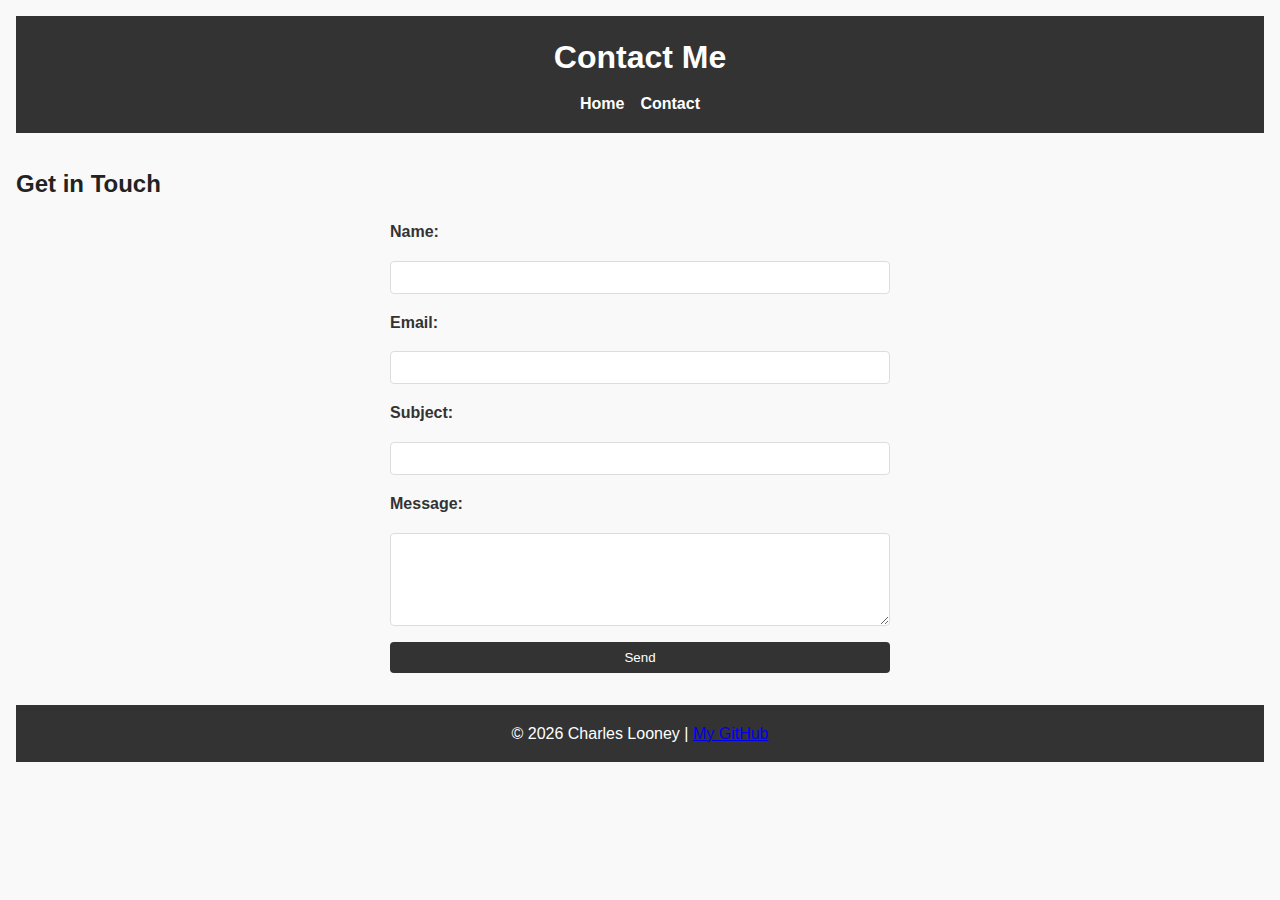
==== contact.html @ be95363c "Templates and first draft" ====
<!DOCTYPE html>
<html lang="en">
<head>
    <meta charset="UTF-8">
    <meta name="viewport" content="width=device-width, initial-scale=1.0">
    <title>Contact Me</title>
    <link rel="stylesheet" href="styles.css">
</head>
<body>
    <header>
        <h1>Contact Me</h1>
        <nav>
            <ul>
                <li><a href="index.html">Home</a></li>
                <li><a href="contact.html">Contact</a></li>
            </ul>
        </nav>
    </header>
    <main>
        <section>
            <h2>Get in Touch</h2>
            <form action="thank-you.html" method="get">
                <label for="name">Name:</label>
                <input type="text" id="name" name="name" required>
                <label for="email">Email:</label>
                <input type="email" id="email" name="email" required>
                <label for="subject">Subject:</label>
                <input type="text" id="subject" name="subject">
                <label for="message">Message:</label>
                <textarea id="message" name="message" rows="5" required></textarea>
                <button type="submit">Send</button>
            </form>
        </section>
    </main>

    <footer>
        <p>&copy; <span id="year"></span> Charles Looney | <a href="https://github.com/yourUsername/yourUsername.github.io" target="_blank">My GitHub</a></p>
    </footer>

    <script>
        document.getElementById('year').textContent = new Date().getFullYear();
    </script>
</body>
</html>
---- styles.css ----
* {
    margin: 0;
    padding: 0;
    box-sizing: border-box;
}

body {
    font-family: Arial, sans-serif;
    line-height: 1.6;
    color: #333;
    background-color: #f9f9f9;
    padding: 1rem;
}

header {
    background-color: #333;
    color: white;
    padding: 1rem;
    text-align: center;
}

nav ul {
    list-style: none;
    display: flex;
    justify-content: center;
    gap: 1rem;
    padding: 0;
    margin-top: 0.5rem;
}

nav a {
    text-decoration: none;
    color: white;
    font-weight: bold;
}

main {
    margin: 2rem 0;
}

.photo-gallery {
    margin-bottom: 2rem;
}

.photo-container {
    display: flex;
    justify-content: center;
    gap: 1rem;
    flex-wrap: wrap;
}

.photo-container img {
    width: 200px;
    height: auto;
    border-radius: 8px;
    box-shadow: 0 4px 6px rgba(0, 0, 0, 0.1);
}


section {
    margin-bottom: 2rem;
}

h2 {
    margin-bottom: 1rem;
    color: #222;
}

table {
    width: 100%;
    border-collapse: collapse;
    margin: 1rem 0;
}

thead th {
    background-color: #333;
    color: white;
    padding: 0.5rem;
}

tbody td {
    border: 1px solid #ddd;
    padding: 0.5rem;
    text-align: left;
}

form {
    display: flex;
    flex-direction: column;
    gap: 1rem;
    max-width: 500px;
    margin: 0 auto;
}

label {
    font-weight: bold;
}

input, textarea, button {
    padding: 0.5rem;
    border: 1px solid #ddd;
    border-radius: 4px;
}

button {
    background-color: #333;
    color: white;
    border: none;
    cursor: pointer;
}

button:hover {
    background-color: #555;
}

footer {
    background-color: #333;
    color: white;
    text-align: center;
    padding: 1rem 0;
    margin-top: 2rem;
}
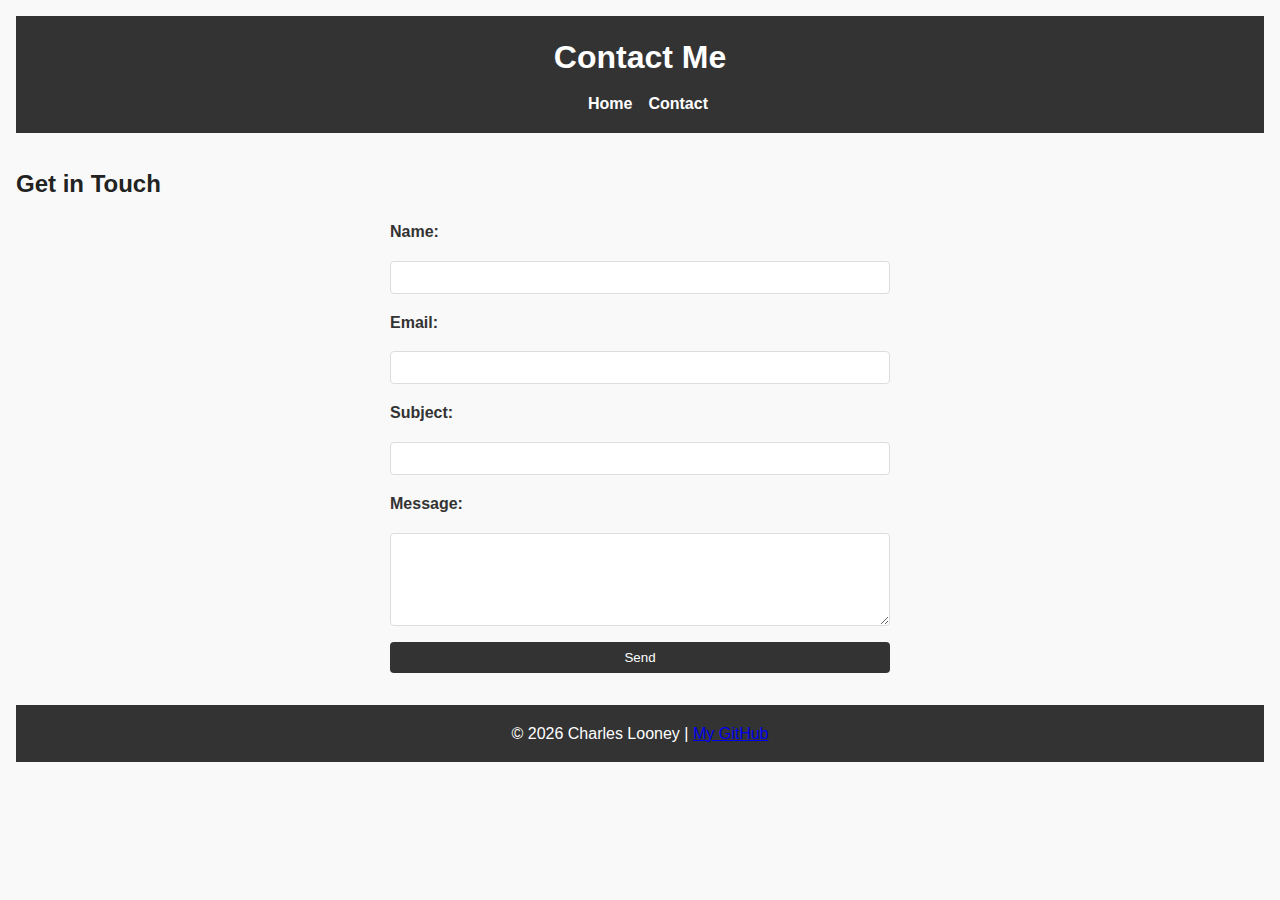
==== commit 31beffec: "Adjusted first draft and made containers" ====
--- a/contact.html
+++ b/contact.html
@@ -34,7 +34,7 @@
     </main>
 
     <footer>
-        <p>&copy; <span id="year"></span> Charles Looney | <a href="https://github.com/yourUsername/yourUsername.github.io" target="_blank">My GitHub</a></p>
+        <p>&copy; <span id="year"></span> Charles Looney | <a href="https://www.github.com/cblcoding" target="_blank">My GitHub</a></p>
     </footer>
 
     <script>
--- a/styles.css
+++ b/styles.css
@@ -54,6 +54,56 @@
     height: auto;
     border-radius: 8px;
     box-shadow: 0 4px 6px rgba(0, 0, 0, 0.1);
+}
+
+.grid-container {
+    display: grid;
+    grid-template-columns: repeat(auto-fit, minmax(300px, 1fr));
+    gap: 2rem;
+    margin: 2rem 1rem;
+    padding: 1rem;
+}
+
+.grid-item {
+    background-color: #f9f9f9;
+    border: 1px solid #ddd;
+    border-radius: 8px;
+    box-shadow: 0 4px 6px rgba(0, 0, 0, 0.1);
+    padding: 1.5rem;
+}
+
+.grid-item.about {
+    text-align: left;
+}
+
+.grid-item.skills {
+    text-align: center;
+}
+
+table {
+    width: 100%;
+    border-collapse: collapse;
+    margin-top: 1rem;
+}
+
+th, td {
+    border: 1px solid #ddd;
+    padding: 0.5rem;
+    text-align: left;
+}
+
+th {
+    background-color: #333;
+    color: white;
+}
+
+.grid-item.projects {
+    text-align: left;
+}
+
+ul {
+    list-style-type: disc;
+    margin-left: 1rem;
 }
 
 
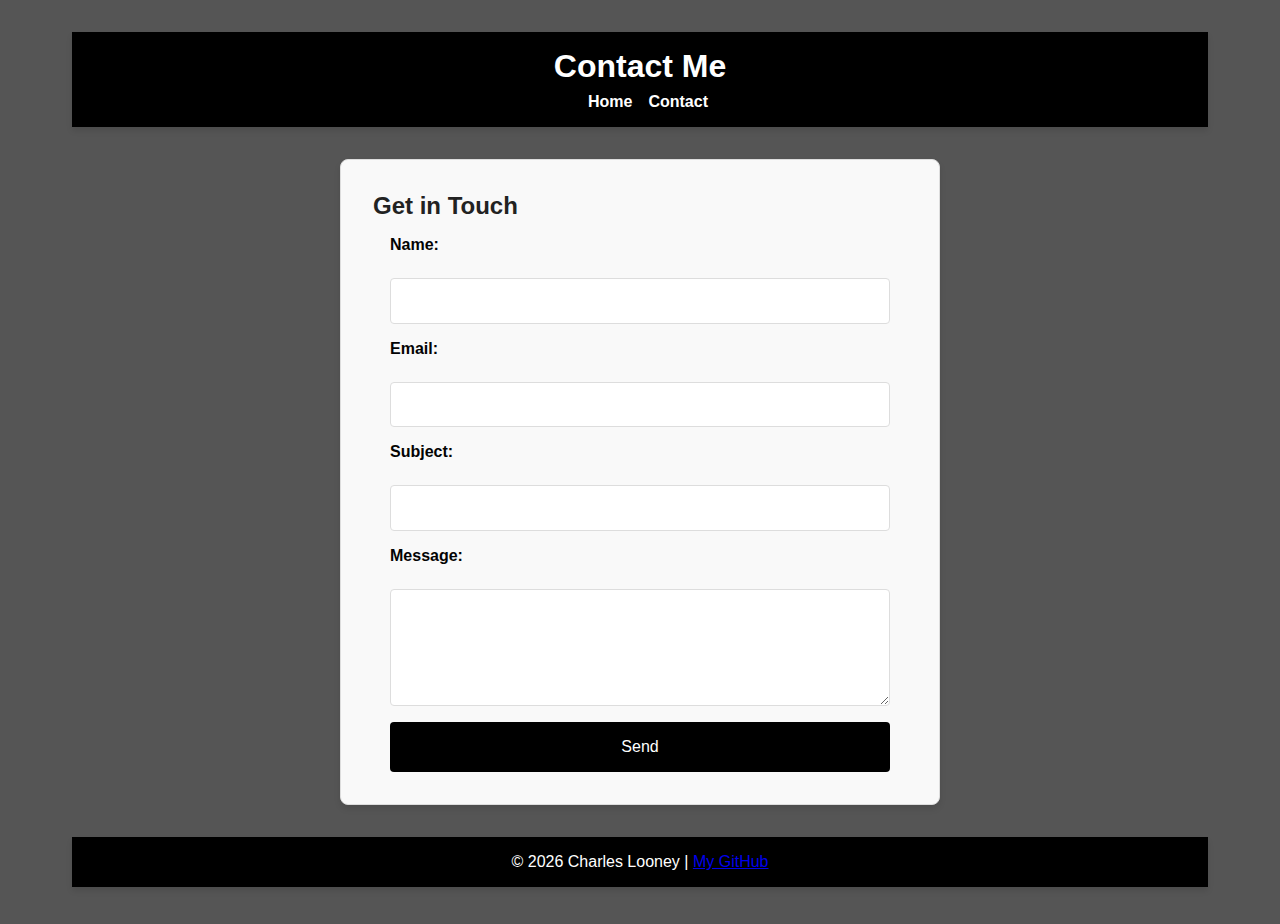
==== commit e0466932: "Second draft" ====
--- a/contact.html
+++ b/contact.html
@@ -5,8 +5,9 @@
     <meta name="viewport" content="width=device-width, initial-scale=1.0">
     <title>Contact Me</title>
     <link rel="stylesheet" href="styles.css">
+    <link rel="stylesheet" href="responsivestyles.css">
 </head>
-<body>
+<body class="wrapper">
     <header>
         <h1>Contact Me</h1>
         <nav>
@@ -17,7 +18,7 @@
         </nav>
     </header>
     <main>
-        <section>
+        <section class="form-container">
             <h2>Get in Touch</h2>
             <form action="thank-you.html" method="get">
                 <label for="name">Name:</label>
@@ -32,11 +33,9 @@
             </form>
         </section>
     </main>
-
     <footer>
         <p>&copy; <span id="year"></span> Charles Looney | <a href="https://www.github.com/cblcoding" target="_blank">My GitHub</a></p>
     </footer>
-
     <script>
         document.getElementById('year').textContent = new Date().getFullYear();
     </script>
--- a/styles.css
+++ b/styles.css
@@ -5,18 +5,23 @@
 }
 
 body {
+    max-width: 1200px;
+    margin: 0 auto;
+    background-color: rgba(255, 255, 255, 0.8);
+    padding: 2rem;
+    border-radius: 8px;
     font-family: Arial, sans-serif;
-    line-height: 1.6;
-    color: #333;
-    background-color: #f9f9f9;
-    padding: 1rem;
+    color: rgb(3, 3, 3);
+    background-color: #555;
+    background-size: cover;
 }
 
 header {
-    background-color: #333;
+    background-color: #000000;
     color: white;
     padding: 1rem;
     text-align: center;
+    box-shadow: 0 4px 6px rgba(0, 0, 0, 0.1);
 }
 
 nav ul {
@@ -62,6 +67,7 @@
     gap: 2rem;
     margin: 2rem 1rem;
     padding: 1rem;
+    box-shadow: 0 4px 6px rgba(0, 0, 0, 0.1);
 }
 
 .grid-item {
@@ -84,6 +90,8 @@
     width: 100%;
     border-collapse: collapse;
     margin-top: 1rem;
+    box-shadow: 0 4px 6px rgba(0, 0, 0, 0.1);
+
 }
 
 th, td {
@@ -163,10 +171,58 @@
     background-color: #555;
 }
 
+.form-container {
+    max-width: 600px;
+    margin: 2rem auto;
+    padding: 2rem;
+    background-color: #f9f9f9;
+    border: 1px solid #ddd;
+    border-radius: 8px;
+    box-shadow: 0 4px 6px rgba(0, 0, 0, 0.1);
+    text-align: left;
+}
+
+form {
+    display: flex;
+    flex-direction: column;
+    gap: 1rem;
+}
+
+label {
+    font-weight: bold;
+    margin-bottom: 0.5rem;
+}
+
+input, textarea, button {
+    padding: 0.8rem;
+    border: 1px solid #ddd;
+    border-radius: 4px;
+    font-size: 1rem;
+}
+
+input:focus, textarea:focus {
+    border-color: #333;
+    outline: none;
+    box-shadow: 0 0 3px rgba(51, 51, 51, 0.5);
+}
+
+button {
+    background-color: #000000;
+    color: white;
+    border: none;
+    cursor: pointer;
+    padding: 1rem;
+}
+
+button:hover {
+    background-color: #555;
+}
+
 footer {
-    background-color: #333;
+    background-color: #000000;
     color: white;
     text-align: center;
     padding: 1rem 0;
     margin-top: 2rem;
-}
+    box-shadow: 0 4px 6px rgba(0, 0, 0, 0.1);
+}
--- a/responsivestyles.css
+++ b/responsivestyles.css
@@ -0,0 +1,20 @@
+@media (max-width: 768px) {
+    .form-container {
+        padding: 1rem;
+    }
+
+    form {
+        gap: 0.8rem;
+    }
+    .wrapper {
+        padding: 1rem;
+    }
+    
+    header h1 {
+        font-size: 1.5rem;
+    }
+}
+
+audio {
+    display: none;
+}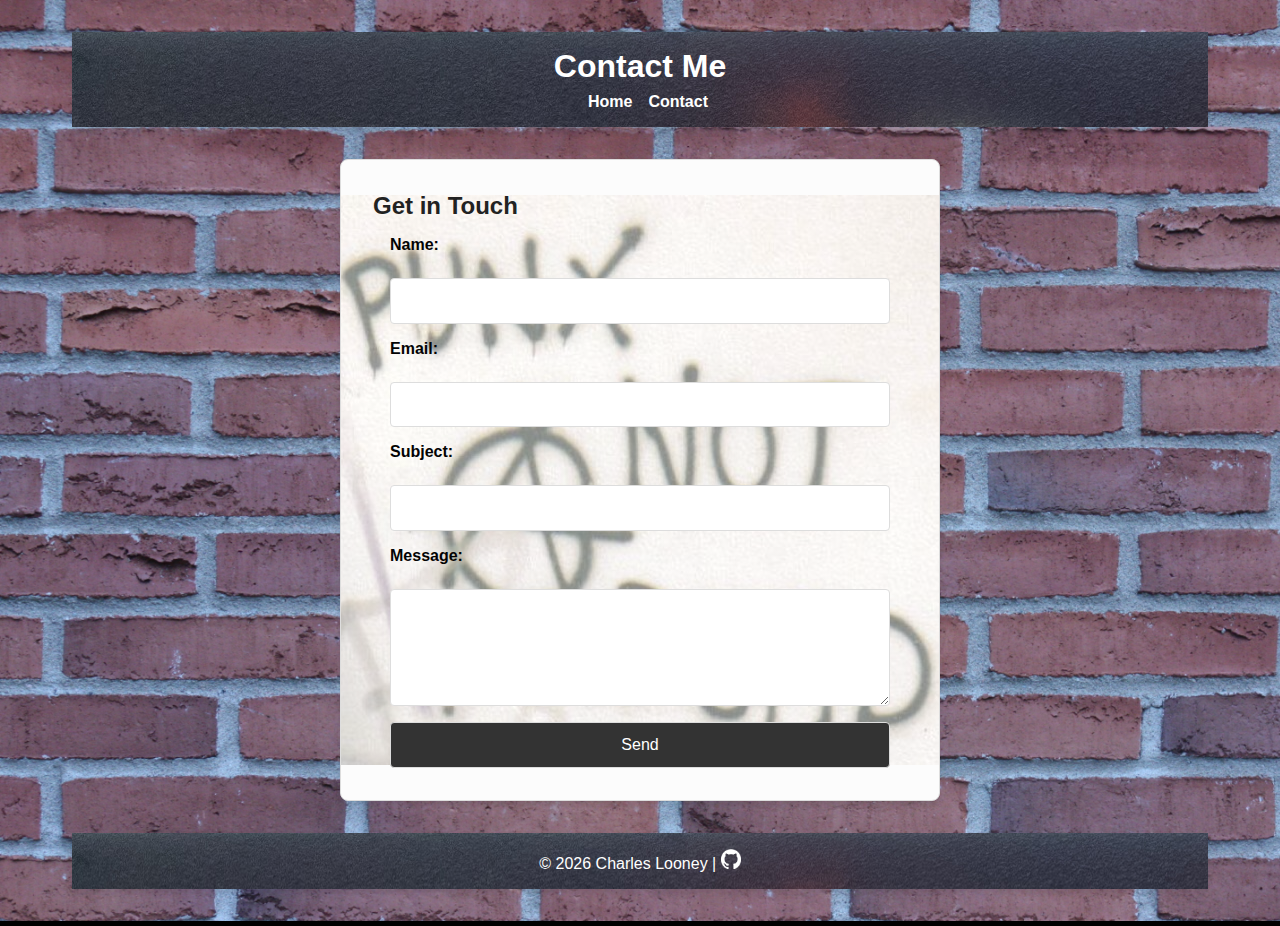
==== commit 1921cb0c: "made more changes and adjusted folders" ====
--- a/contact.html
+++ b/contact.html
@@ -34,7 +34,7 @@
         </section>
     </main>
     <footer>
-        <p>&copy; <span id="year"></span> Charles Looney | <a href="https://www.github.com/cblcoding" target="_blank">My GitHub</a></p>
+        <p>&copy; <span id="year"></span> Charles Looney | <a href="https://www.github.com/cblcoding" target="_blank"><img src="images/github-mark/github-mark-white.png" alt="github logo" width="20"></a></p>
     </footer>
     <script>
         document.getElementById('year').textContent = new Date().getFullYear();
--- a/styles.css
+++ b/styles.css
@@ -7,17 +7,18 @@
 body {
     max-width: 1200px;
     margin: 0 auto;
-    background-color: rgba(255, 255, 255, 0.8);
     padding: 2rem;
     border-radius: 8px;
     font-family: Arial, sans-serif;
     color: rgb(3, 3, 3);
-    background-color: #555;
+    background-color: #000000;
+    background-image: url(images/Brick_in_Finland.jpg);
     background-size: cover;
 }
 
 header {
     background-color: #000000;
+    background-image: url(images/Graffiti_in_Bamberg-20220825-RM-171254.jpg);
     color: white;
     padding: 1rem;
     text-align: center;
@@ -61,13 +62,17 @@
     box-shadow: 0 4px 6px rgba(0, 0, 0, 0.1);
 }
 
-.grid-container {
+.main-grid {
+    display: grid;
+    grid-template-rows: auto auto;
+    gap: 2rem;
+    padding: 2rem 1rem;
+}
+
+.sub-grid {
     display: grid;
     grid-template-columns: repeat(auto-fit, minmax(300px, 1fr));
     gap: 2rem;
-    margin: 2rem 1rem;
-    padding: 1rem;
-    box-shadow: 0 4px 6px rgba(0, 0, 0, 0.1);
 }
 
 .grid-item {
@@ -78,13 +83,23 @@
     padding: 1.5rem;
 }
 
-.grid-item.about {
-    text-align: left;
-}
-
-.grid-item.skills {
+.grid-item.music {
     text-align: center;
-}
+    background-color: #f9f9f9;
+    padding: 2rem;
+    max-width: 600px;
+    margin: 0 auto;
+    border: 1px solid #ddd;
+    border-radius: 8px;
+    box-shadow: 0 4px 6px rgba(0, 0, 0, 0.1);
+}
+
+audio {
+    width: 100%;
+    outline: none;
+    border-radius: 4px;
+}
+
 
 table {
     width: 100%;
@@ -109,6 +124,7 @@
     text-align: left;
 }
 
+
 ul {
     list-style-type: disc;
     margin-left: 1rem;
@@ -165,6 +181,7 @@
     color: white;
     border: none;
     cursor: pointer;
+    padding: 1rem;
 }
 
 button:hover {
@@ -172,6 +189,8 @@
 }
 
 .form-container {
+    background: linear-gradient(rgba(255, 255, 255, 0.5), rgba(255, 255, 255, 0.5)), 
+    url('images/PunkNotDead-graffiti.jpg') no-repeat center center;
     max-width: 600px;
     margin: 2rem auto;
     padding: 2rem;
@@ -206,23 +225,21 @@
     box-shadow: 0 0 3px rgba(51, 51, 51, 0.5);
 }
 
-button {
-    background-color: #000000;
-    color: white;
-    border: none;
-    cursor: pointer;
-    padding: 1rem;
-}
-
-button:hover {
-    background-color: #555;
-}
-
 footer {
     background-color: #000000;
+    background-image: url(images/Graffiti_in_Bamberg-20220825-RM-171254.jpg);
     color: white;
     text-align: center;
     padding: 1rem 0;
     margin-top: 2rem;
     box-shadow: 0 4px 6px rgba(0, 0, 0, 0.1);
 }
+
+footer a {
+    color:#000000;
+    text-decoration: none;
+}
+
+footer a:hover {
+    color: seagreen;
+}
--- a/responsivestyles.css
+++ b/responsivestyles.css
@@ -13,8 +13,4 @@
     header h1 {
         font-size: 1.5rem;
     }
-}
-
-audio {
-    display: none;
 }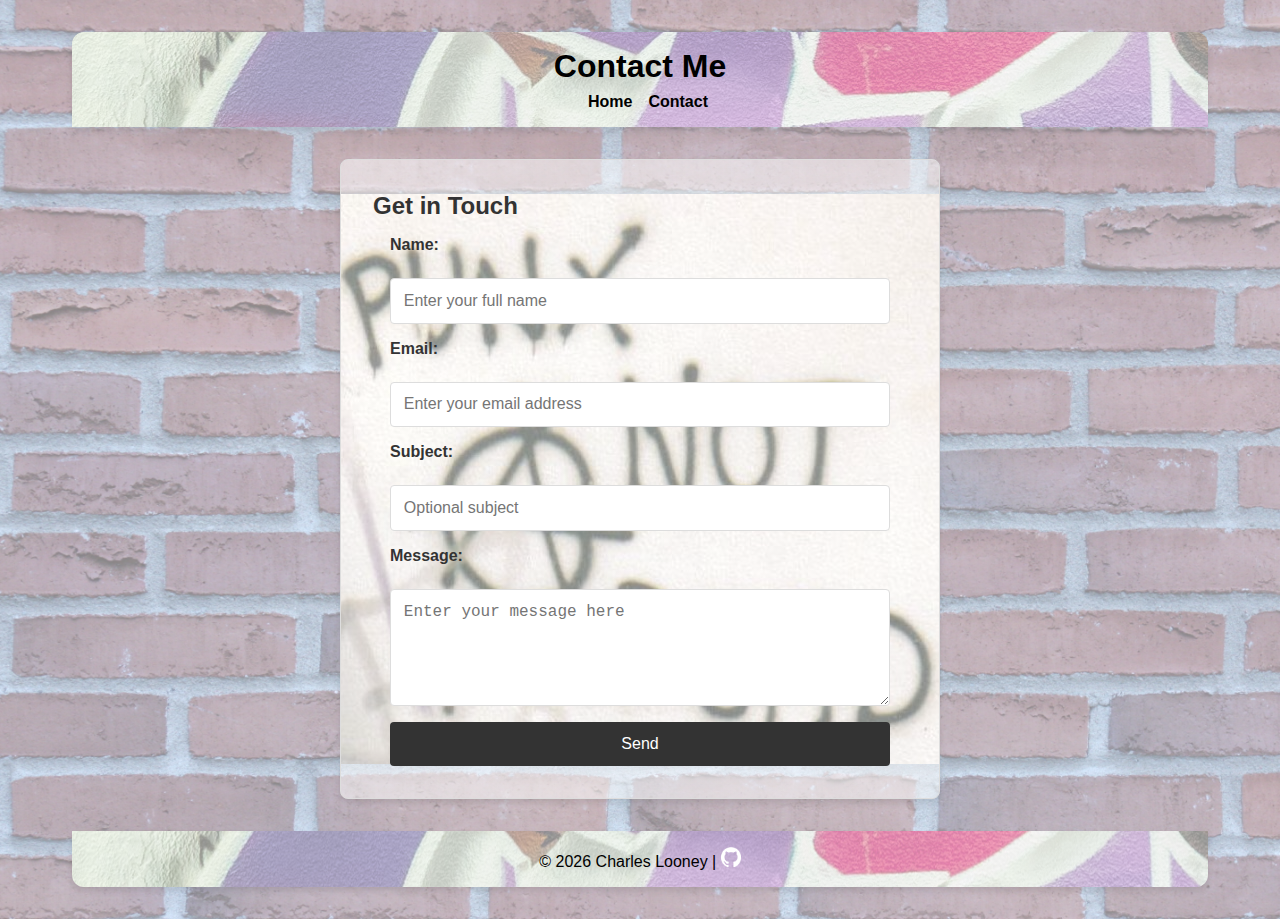
==== commit ccd5c135: "Possible final draft. Validated and Commented" ====
--- a/contact.html
+++ b/contact.html
@@ -1,5 +1,6 @@
 <!DOCTYPE html>
 <html lang="en">
+    <!-- Completed by Charles Looney Web Dev Final -->
 <head>
     <meta charset="UTF-8">
     <meta name="viewport" content="width=device-width, initial-scale=1.0">
@@ -12,8 +13,8 @@
         <h1>Contact Me</h1>
         <nav>
             <ul>
-                <li><a href="index.html">Home</a></li>
-                <li><a href="contact.html">Contact</a></li>
+                <li><a href="index.html" aria-label="Go to Home Page">Home</a></li>
+                <li><a href="contact.html" class="active" aria-label="You are on the Contact Page">Contact</a></li>
             </ul>
         </nav>
     </header>
@@ -22,22 +23,25 @@
             <h2>Get in Touch</h2>
             <form action="thank-you.html" method="get">
                 <label for="name">Name:</label>
-                <input type="text" id="name" name="name" required>
+                <input type="text" id="name" name="name" required aria-required="true" placeholder="Enter your full name">
                 <label for="email">Email:</label>
-                <input type="email" id="email" name="email" required>
+                <input type="email" id="email" name="email" required aria-required="true" placeholder="Enter your email address">
                 <label for="subject">Subject:</label>
-                <input type="text" id="subject" name="subject">
+                <input type="text" id="subject" name="subject" placeholder="Optional subject">
                 <label for="message">Message:</label>
-                <textarea id="message" name="message" rows="5" required></textarea>
+                <textarea id="message" name="message" rows="5" required aria-required="true" placeholder="Enter your message here"></textarea>
                 <button type="submit">Send</button>
             </form>
         </section>
     </main>
     <footer>
-        <p>&copy; <span id="year"></span> Charles Looney | <a href="https://www.github.com/cblcoding" target="_blank"><img src="images/github-mark/github-mark-white.png" alt="github logo" width="20"></a></p>
+        <p>&copy; <span id="year"></span> Charles Looney | 
+        <a href="https://www.github.com/cblcoding" target="_blank" aria-label="Visit my GitHub Profile">
+            <img src="images/github-mark/github-mark-white.png" alt="GitHub logo" width="20">
+        </a></p>
     </footer>
     <script>
         document.getElementById('year').textContent = new Date().getFullYear();
     </script>
 </body>
-</html>+</html>
--- a/styles.css
+++ b/styles.css
@@ -1,3 +1,14 @@
+:root {
+    --primary-color: #333;
+    --secondary-color: #f9f9f9;
+    --accent-color: seagreen;
+    --text-color: #000;
+    --border-color: #ddd;
+    --box-shadow: 0 4px 6px rgba(0, 0, 0, 0.1);
+}
+
+/* Completed by Charles Looney Web Dev Final */
+
 * {
     margin: 0;
     padding: 0;
@@ -8,21 +19,21 @@
     max-width: 1200px;
     margin: 0 auto;
     padding: 2rem;
-    border-radius: 8px;
     font-family: Arial, sans-serif;
-    color: rgb(3, 3, 3);
-    background-color: #000000;
-    background-image: url(images/Brick_in_Finland.jpg);
+    background: linear-gradient(rgba(255, 255, 255, 0.5), rgba(255, 255, 255, 0.5)), 
+    url('images/Brick_in_Finland.jpg') no-repeat center center;
     background-size: cover;
+    color: var(--text-color);
 }
 
 header {
-    background-color: #000000;
-    background-image: url(images/Graffiti_in_Bamberg-20220825-RM-171254.jpg);
-    color: white;
+    background: linear-gradient(rgba(255, 255, 255, 0.5), rgba(255, 255, 255, 0.5)), 
+    url('images/Graffiti_in_Bamberg-20220825-RM-171254.jpg') no-repeat center center;
+    color: #000000;
     padding: 1rem;
     text-align: center;
-    box-shadow: 0 4px 6px rgba(0, 0, 0, 0.1);
+    box-shadow: var(--box-shadow);
+    border-radius: 12px 12px 0 0;
 }
 
 nav ul {
@@ -30,22 +41,21 @@
     display: flex;
     justify-content: center;
     gap: 1rem;
-    padding: 0;
     margin-top: 0.5rem;
 }
 
 nav a {
     text-decoration: none;
-    color: white;
+    color: #000000;
     font-weight: bold;
+}
+
+nav a:hover {
+    color: var(--accent-color);
 }
 
 main {
     margin: 2rem 0;
-}
-
-.photo-gallery {
-    margin-bottom: 2rem;
 }
 
 .photo-container {
@@ -53,13 +63,14 @@
     justify-content: center;
     gap: 1rem;
     flex-wrap: wrap;
+    margin-bottom: 2rem;
 }
 
 .photo-container img {
-    width: 200px;
+    width: 400px;
     height: auto;
     border-radius: 8px;
-    box-shadow: 0 4px 6px rgba(0, 0, 0, 0.1);
+    box-shadow: var(--box-shadow);
 }
 
 .main-grid {
@@ -76,22 +87,18 @@
 }
 
 .grid-item {
-    background-color: #f9f9f9;
-    border: 1px solid #ddd;
+    background-color: var(--secondary-color);
+    color: var(--text-color); 
+    border: 1px solid var(--border-color);
     border-radius: 8px;
-    box-shadow: 0 4px 6px rgba(0, 0, 0, 0.1);
+    box-shadow: var(--box-shadow);
     padding: 1.5rem;
 }
 
 .grid-item.music {
     text-align: center;
-    background-color: #f9f9f9;
-    padding: 2rem;
     max-width: 600px;
     margin: 0 auto;
-    border: 1px solid #ddd;
-    border-radius: 8px;
-    box-shadow: 0 4px 6px rgba(0, 0, 0, 0.1);
 }
 
 audio {
@@ -100,64 +107,42 @@
     border-radius: 4px;
 }
 
-
-table {
-    width: 100%;
-    border-collapse: collapse;
-    margin-top: 1rem;
-    box-shadow: 0 4px 6px rgba(0, 0, 0, 0.1);
-
-}
-
-th, td {
-    border: 1px solid #ddd;
-    padding: 0.5rem;
-    text-align: left;
-}
-
-th {
-    background-color: #333;
-    color: white;
-}
-
-.grid-item.projects {
-    text-align: left;
-}
-
-
-ul {
-    list-style-type: disc;
-    margin-left: 1rem;
-}
-
-
-section {
-    margin-bottom: 2rem;
-}
-
 h2 {
     margin-bottom: 1rem;
-    color: #222;
+    color: var(--primary-color);
 }
 
 table {
     width: 100%;
     border-collapse: collapse;
     margin: 1rem 0;
+    box-shadow: var(--box-shadow);
 }
 
 thead th {
-    background-color: #333;
-    color: white;
+    background-color: var(--primary-color);
+    color: #fff;
     padding: 0.5rem;
 }
 
 tbody td {
-    border: 1px solid #ddd;
+    border: 1px solid var(--border-color);
     padding: 0.5rem;
     text-align: left;
-}
-
+    color: var(--text-color);
+}
+
+ul {
+    list-style-type: disc;
+    margin-left: 1rem;
+    color: var(--text-color);
+}
+
+section {
+    margin-bottom: 2rem;
+}
+
+/* Form Styling */
 form {
     display: flex;
     flex-direction: column;
@@ -168,24 +153,33 @@
 
 label {
     font-weight: bold;
+    margin-bottom: 0.5rem;
+    color: var(--primary-color);
 }
 
 input, textarea, button {
-    padding: 0.5rem;
-    border: 1px solid #ddd;
+    padding: 0.8rem;
+    border: 1px solid var(--border-color);
     border-radius: 4px;
+    font-size: 1rem;
+    color: var(--text-color);
+}
+
+input:focus, textarea:focus {
+    border-color: var(--primary-color);
+    outline: none;
+    box-shadow: 0 0 3px rgba(51, 51, 51, 0.5);
 }
 
 button {
-    background-color: #333;
-    color: white;
+    background-color: var(--primary-color);
+    color: #fff;
     border: none;
     cursor: pointer;
-    padding: 1rem;
 }
 
 button:hover {
-    background-color: #555;
+    background-color: var(--accent-color);
 }
 
 .form-container {
@@ -194,52 +188,29 @@
     max-width: 600px;
     margin: 2rem auto;
     padding: 2rem;
-    background-color: #f9f9f9;
-    border: 1px solid #ddd;
+    border: 1px solid var(--border-color);
     border-radius: 8px;
-    box-shadow: 0 4px 6px rgba(0, 0, 0, 0.1);
+    box-shadow: var(--box-shadow);
     text-align: left;
-}
-
-form {
-    display: flex;
-    flex-direction: column;
-    gap: 1rem;
-}
-
-label {
-    font-weight: bold;
-    margin-bottom: 0.5rem;
-}
-
-input, textarea, button {
-    padding: 0.8rem;
-    border: 1px solid #ddd;
-    border-radius: 4px;
-    font-size: 1rem;
-}
-
-input:focus, textarea:focus {
-    border-color: #333;
-    outline: none;
-    box-shadow: 0 0 3px rgba(51, 51, 51, 0.5);
+    color: var(--text-color);
 }
 
 footer {
-    background-color: #000000;
-    background-image: url(images/Graffiti_in_Bamberg-20220825-RM-171254.jpg);
-    color: white;
+    background: linear-gradient(rgba(255, 255, 255, 0.5), rgba(255, 255, 255, 0.5)), 
+    url('images/Graffiti_in_Bamberg-20220825-RM-171254.jpg') no-repeat center center;
+    color: #000000;
     text-align: center;
     padding: 1rem 0;
     margin-top: 2rem;
-    box-shadow: 0 4px 6px rgba(0, 0, 0, 0.1);
+    box-shadow: var(--box-shadow);
+    border-radius: 0px 0px 12px 12px;
 }
 
 footer a {
-    color:#000000;
+    color: #ffffff;
     text-decoration: none;
 }
 
 footer a:hover {
-    color: seagreen;
-}
+    color: var(--accent-color);
+}
--- a/responsivestyles.css
+++ b/responsivestyles.css
@@ -1,16 +1,43 @@
 @media (max-width: 768px) {
-    .form-container {
+    body {
         padding: 1rem;
+    }
+
+    header h1 {
+        font-size: 1.5rem;
+    }
+
+    .main-grid {
+        grid-template-rows: 1fr;
+        gap: 1rem;
+    }
+
+    .photo-container img {
+        width: 250px;
     }
 
     form {
         gap: 0.8rem;
     }
-    .wrapper {
+
+    .form-container {
         padding: 1rem;
     }
+
+    nav ul {
+        flex-direction: column;
+        gap: 0.5rem;
+    }
+}
+
+@media (min-width: 695px) and (max-width: 1060px) {
     
-    header h1 {
-        font-size: 1.5rem;
+    .grid-item.projects {
+        display: none;
     }
-}+
+    .grid-item.music {
+        display: none;
+    }
+}
+/* Completed by Charles Looney Web Dev Final */